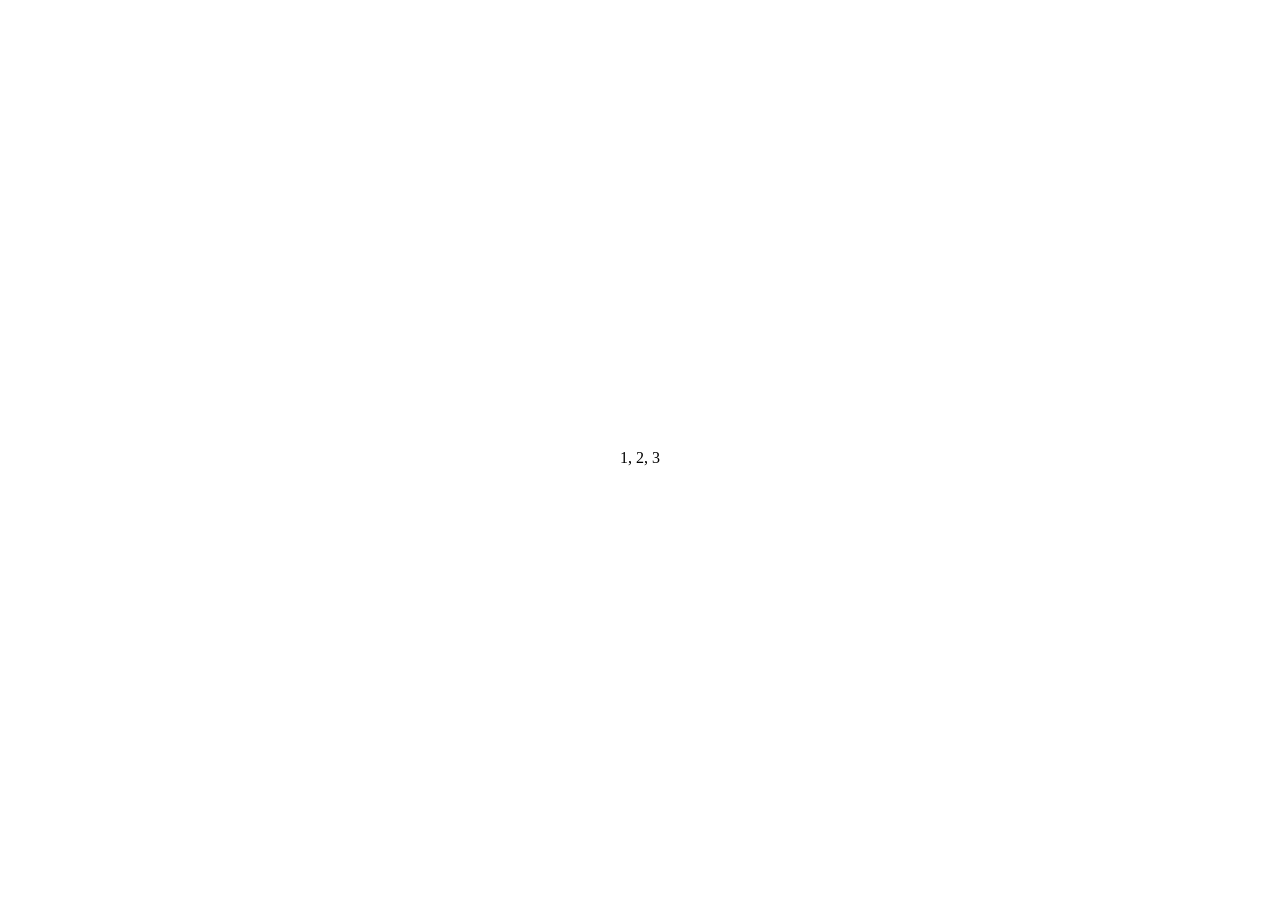
==== index.html @ 839cf1d4 "first commit" ====
<!DOCTYPE html>
<html lang="en">
<head>
    <meta charset="UTF-8">
    <meta name="viewport" content="width=device-width, initial-scale=1.0">
    <script src = 'index.js' defer ></script>
    <link rel="stylesheet" href="index.css">
    <title>Document</title>
</head>
<body>
    <div id="string" ></div>
    <div id="re"></div>
</body>
</html>
---- index.css ----
body{
    display: flex;
    justify-content: center;
    align-items: center;
    height: 100vh;
    flex-direction: column;
}

.User{
    margin: 5px;
}
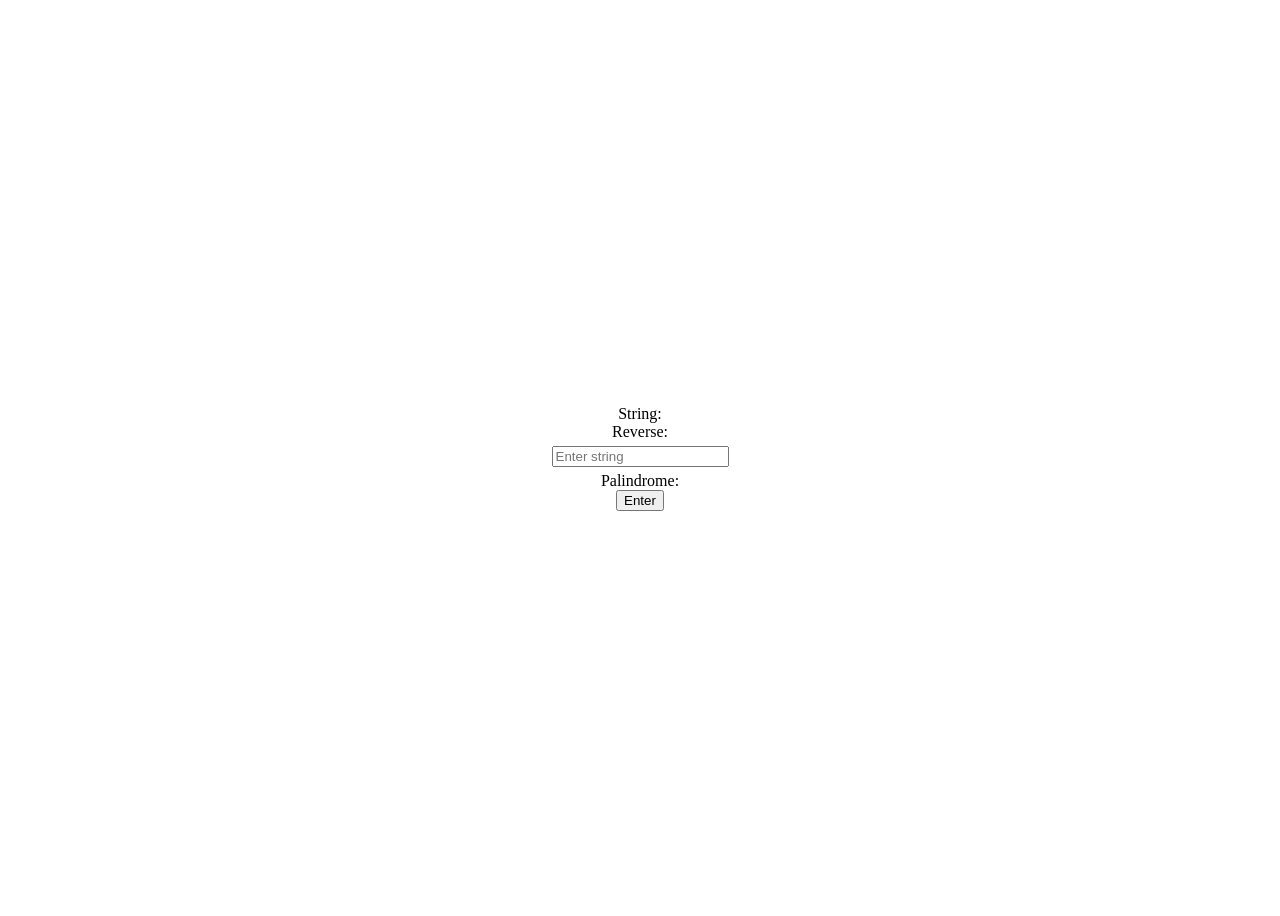
==== commit e87cd1de: "commit" ====
--- a/index.html
+++ b/index.html
@@ -8,7 +8,10 @@
     <title>Document</title>
 </head>
 <body>
-    <div id="string" ></div>
-    <div id="re"></div>
+    <div id="string" >String:</div>
+    <div id="re" >Reverse:</div>
+    <input class='User' id="input" type="text" placeholder="Enter string" >
+    <div id="pa" >Palindrome:</div>
+    <button id="btn">Enter</button>
 </body>
-</html>
+</html>
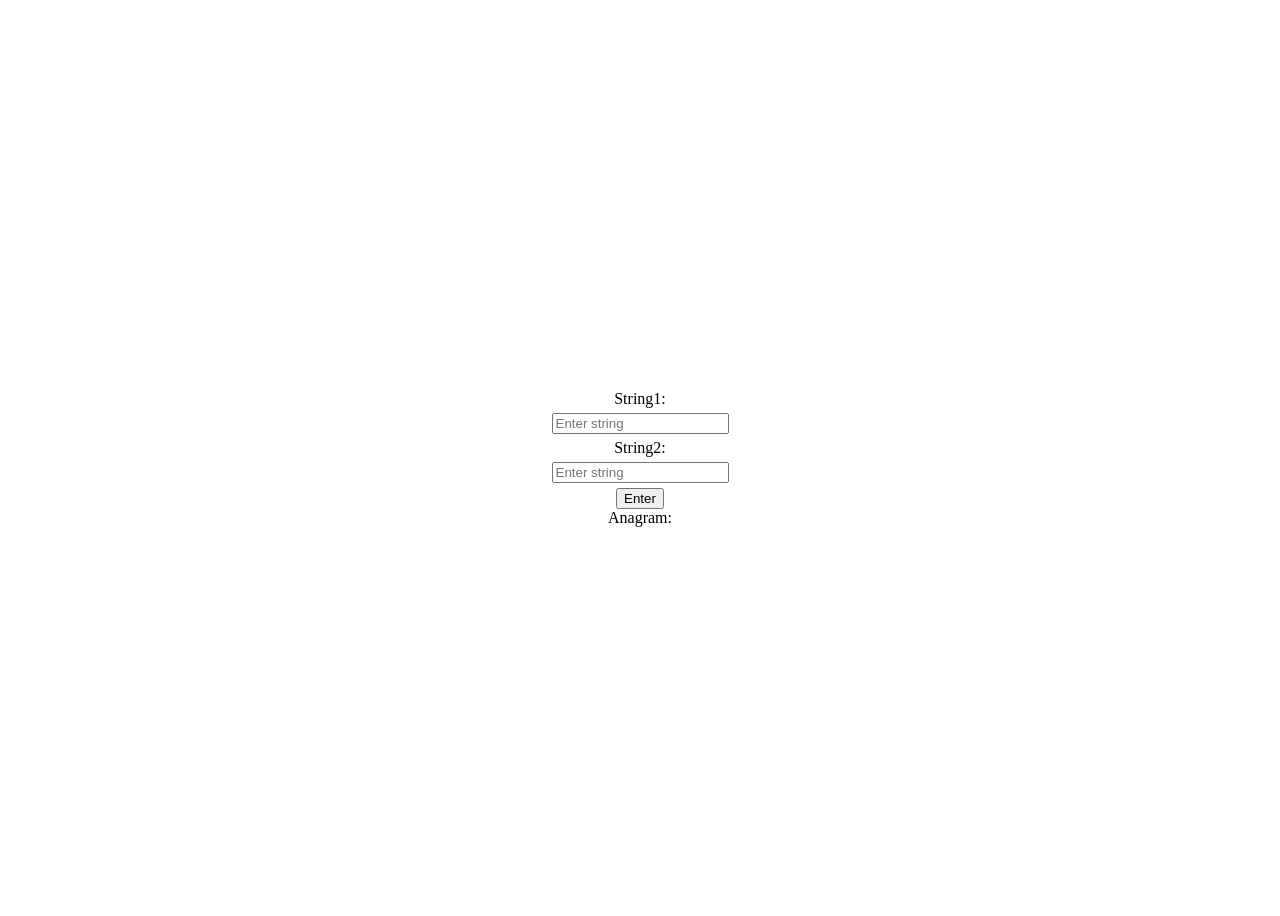
==== commit b02d6a9b: "commit" ====
--- a/index.html
+++ b/index.html
@@ -8,10 +8,11 @@
     <title>Document</title>
 </head>
 <body>
-    <div id="string" >String:</div>
-    <div id="re" >Reverse:</div>
+    <div id="string" >String1:</div>
     <input class='User' id="input" type="text" placeholder="Enter string" >
-    <div id="pa" >Palindrome:</div>
+    <div id="re" >String2:</div>
+    <input class='User' id="input2" type="text" placeholder="Enter string" >
     <button id="btn">Enter</button>
+    <div id="pa" >Anagram:</div>
 </body>
 </html>
